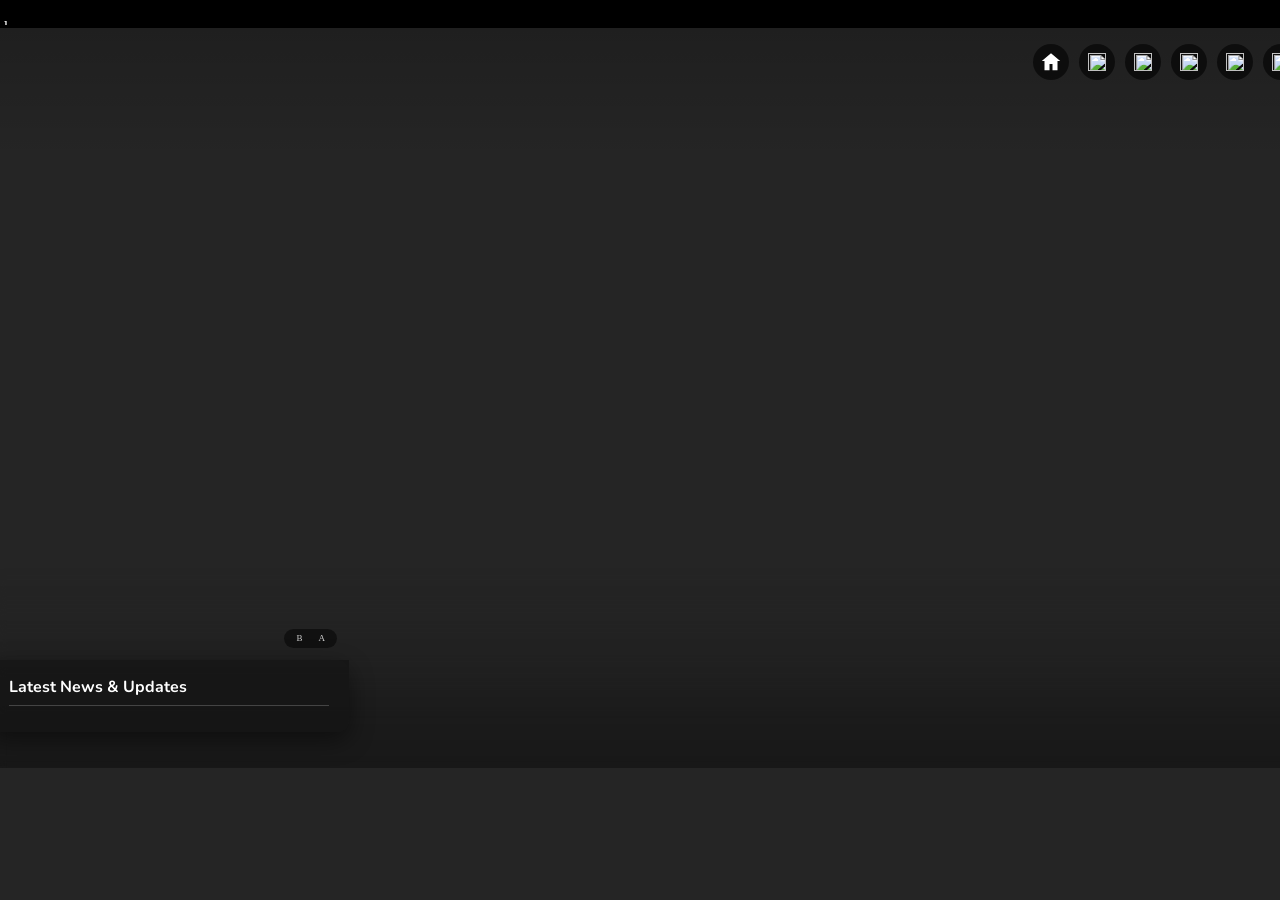
==== launcher_v2.html @ 855dd70a "Rename launcher files from 2026 suffix to _v2 Co-Authored-By: Claude Fable 5 <noreply@anthropic.com>" ====
<!DOCTYPE html>
<html lang="en">

<head>
    <meta charset="utf-8" />
    <meta http-equiv="X-UA-Compatible" content="IE=edge" />
    <meta name="viewport" content="width=device-width, initial-scale=1" />
    <title>Latale - The Call of The Godess</title>
    <!-- link css -->
    <link rel="stylesheet" href="https://cdnjs.cloudflare.com/ajax/libs/slick-carousel/1.5.9/slick.css" />
    <!-- <link
      rel="stylesheet"
      href="https://papayacdn.s3.amazonaws.com/static/assets/styles/latale-launcher.css?1"
    /> -->
    <link rel="stylesheet" href="./latale-launcher_v2.css?1" />
    <!--https://papayacdn.s3.amazonaws.com/static/assets/styles/-->

    <!-- HTML5 Shim and Respond.js IE8 support of HTML5 elements and media queries -->
    <!-- WARNING: Respond.js doesn't work if you view the page via file:// -->
    <!--[if lt IE 9]>
            <script src="https://oss.maxcdn.com/libs/html5shiv/3.7.0/html5shiv.js"></script>
            <script src="https://oss.maxcdn.com/libs/respond.js/1.4.2/respond.min.js"></script>
        <![endif]-->

    <!-- Google tag (gtag.js) – 파파야 전체 사이트 공통 태그-->
    <script async src="https://www.googletagmanager.com/gtag/js?id=G-F7RRMGCSB1"></script>
    <script>
        window.dataLayer = window.dataLayer || [];
        function gtag() {
            dataLayer.push(arguments);
        }
        gtag('js', new Date());

        gtag('config', 'G-F7RRMGCSB1');
    </script>

    <!-- Google Tag Manager – 개별 테그 라테일-->
    <script>
        (function (w, d, s, l, i) {
            w[l] = w[l] || [];
            w[l].push({ 'gtm.start': new Date().getTime(), event: 'gtm.js' });
            var f = d.getElementsByTagName(s)[0],
                j = d.createElement(s),
                dl = l != 'dataLayer' ? '&l=' + l : '';
            j.async = true;
            j.src = 'https://www.googletagmanager.com/gtm.js?id=' + i + dl;
            f.parentNode.insertBefore(j, f);
        })(window, document, 'script', 'dataLayer', 'GTM-5D5G28H');
    </script>
    <!-- End Google Tag Manager -->
</head>

<body id="banner" oncontextmenu="return false">
    <!-- Google Tag Manager (noscript) -->
    <noscript><iframe src="https://www.googletagmanager.com/ns.html?id=GTM-5D5G28H" height="0" width="0"
            style="display: none; visibility: hidden"></iframe></noscript>
    <!-- End Google Tag Manager (noscript) -->

    <div class="la-launcher">
        <!-- launcher header : 28px black bar + logo -->
        <div class="la-header">
            <a href="https://latale.papayaplay.com/latale.do" target="_blank" class="la-logo"
                title="LaTale Official Site">
                <img src="https://static.papayaplay.com/static/assets/images/latale/renewal/common/lt_logo.png"
                    alt="LaTale" />
            </a>
        </div>

        <!-- home, sns icons -->
        <div class="la-sns">
            <a href="https://latale.papayaplay.com/latale.do" title="Home" target="_blank"
                class="sns-icon home-icon-wrapper">
                <svg class="home-icon" xmlns="http://www.w3.org/2000/svg" viewBox="0 0 24 24">
                    <path d="M12 3.2 2.8 11h2.7v9.3h5V14h3v6.3h5V11h2.7L12 3.2z" />
                </svg>
            </a>
            <a href="https://www.facebook.com/latalena/" title="Facebook" target="_blank"
                class="sns-icon fb-icon-wrapper">
                <img src="https://static.papayaplay.com/static/assets/images/latale/renewal/common/icon_fb.png"
                    class="fb-icon" />
            </a>
            <a href="https://www.instagram.com/lataleofficial/" title="Instagram" target="_blank"
                class="sns-icon insta-icon-wrapper">
                <img src="https://static.papayaplay.com/static/assets/images/latale/renewal/common/icon_insta.png"
                    class="insta-icon" />
            </a>
            <a href="https://www.youtube.com/user/lataletube" title="Youtube" target="_blank"
                class="sns-icon yt-icon-wrapper">
                <img src="https://static.papayaplay.com/static/assets/images/latale/renewal/common/icon_yt.png"
                    class="yt-icon" />
            </a>
            <a href="https://www.twitter.com/papaya_latale" title="Twitter" target="_blank"
                class="sns-icon twitter-icon-wrapper">
                <img src="https://static.papayaplay.com/static/assets/images/latale/renewal/common/icon_twitter.png"
                    class="twitter-icon" />
            </a>
            <a href="https://discord.com/invite/latalena" title="Discord" target="_blank"
                class="sns-icon discord-icon-wrapper">
                <img src="https://static.papayaplay.com/static/assets/images/latale/renewal/common/icon_discord.png"
                    class="discord-icon" />
            </a>
        </div>

        <div class="la-container">
            <div class="la-left">
                <div class="sl-cont"></div>
                <div class="sl-pager">
                    <button type="button" class="pager-prev la-icon-chevron-l"></button>
                    <span class="pager-count"></span>
                    <button type="button" class="pager-next la-icon-chevron-r"></button>
                </div>
            </div>
            <div class="la-right">
                <!-- 리스트 상단 배너 영역 : 개편 레이아웃에서 미사용, 임시 숨김처리
                <div class="la-right-top">
                    <div class="last-cont"></div>
                </div>
                -->
                <div class="la-right-bt">
                    <div class="la-new-cont">
                        <h1 class="title">Latest News & Updates</h1>
                        <ul class="news-ul"></ul>
                    </div>
                </div>
            </div>
        </div>
    </div>
    <script src="https://ajax.googleapis.com/ajax/libs/jquery/2.1.4/jquery.min.js"></script>
    <script src="https://cdnjs.cloudflare.com/ajax/libs/slick-carousel/1.5.9/slick.js"></script>
    <script src="https://cdnjs.cloudflare.com/ajax/libs/moment.js/2.10.6/moment.js"></script>
    <script>
        //11
        $(document).ready(function () {
            var querystring = location.search;
            console.log(querystring);

            if (querystring === '?lang=en') {
                getHomeBanner('en');
                getBanners('en');
                getNotification('en');
                // getLastNews('en'); // 리스트 상단 배너 미사용으로 임시 비활성화
            } else if (querystring === '?lang=de') {
                getHomeBanner('de');
                getBanners('de');
                getNotification('de');
                // getLastNews('en'); // 리스트 상단 배너 미사용으로 임시 비활성화
            } else if (querystring === '?lang=fr') {
                getHomeBanner('fr');
                getBanners('fr');
                getNotification('fr');
                // getLastNews('en'); // 리스트 상단 배너 미사용으로 임시 비활성화
            } else if (querystring === '?lang=pt') {
                getHomeBanner('pt');
                getBanners('pt');
                getNotification('pt');
                // getLastNews('en'); // 리스트 상단 배너 미사용으로 임시 비활성화
            } else {
                getHomeBanner('en');
                getBanners('en');
                getNotification('en');
                // getLastNews('en'); // 리스트 상단 배너 미사용으로 임시 비활성화
            }

            function getHomeBanner(lang) {
                $.ajax({
                    url: 'https://io.papayaplay.com/json.do?callback=?',
                    type: 'GET',
                    data: {
                        cm: 'Service.Board.GetBanner',
                        groupid: 9,
                        language: lang,
                    },
                    crossDomain: true,
                    dataType: 'json',
                })
                    .done(function (data) {
                        var code = data.ResultCode[0].Code;
                        console.log(data);

                        if (code == '10000') {
                            if (data.BannerList && data.BannerList.length > 0) {
                                // 업데이트 배너가 오래된 순으로 쌓여있어 마지막 항목이 최신
                                var lastBanner = data.BannerList[data.BannerList.length - 1];
                                $('.la-launcher').css('background-image', 'url(' + lastBanner.ImgUrl1 + ')');
                            }
                        } else {
                            //alert("Error Code: " + code);
                        }
                    })
                    .fail(function () {
                        console.log('error');
                    })
                    .always(function () {
                        console.log('complete');
                    });
            }

            function getBanners(lang) {
                $.ajax({
                    url: 'https://io.papayaplay.com/json.do?callback=?',
                    type: 'GET',
                    data: {
                        cm: 'Service.Board.GetBanner',
                        groupid: 10,
                        language: lang,
                    },
                    crossDomain: true,
                    dataType: 'json',
                })
                    .done(function (data) {
                        var code = data.ResultCode[0].Code;
                        console.log(data);
                        if (code == '10000') {
                            $.each(data.BannerList, function (index, item) {
                                item.ReleaseDate = moment(item.ReleaseDate).format('MMM Do, YYYY');
                                $('.sl-cont').append(
                                    '<div class="sl-item" style="background-image: url(' +
                                    item.ImgUrl1 +
                                    ')">' +
                                    '<a href="' +
                                    item.TargetUrl1 +
                                    '" target="_blank">' +
                                    '<div class="con-top"></div>' +
                                    '<div class="con-bt"></div>' +
                                    '</a>' +
                                    '</div>'
                                );
                            });

                            $('.sl-cont').on('init afterChange', function (event, slick, currentSlide) {
                                var current = (currentSlide || 0) + 1;
                                $('.sl-pager .pager-count').text(current + ' / ' + slick.slideCount);
                            });

                            $('.sl-cont').slick({
                                infinite: true,
                                slidesToShow: 1,
                                slidesToScroll: 1,
                                autoplay: true,
                                arrows: false,
                            });

                            $('.sl-pager .pager-prev').on('click', function () {
                                $('.sl-cont').slick('slickPrev');
                            });

                            $('.sl-pager .pager-next').on('click', function () {
                                $('.sl-cont').slick('slickNext');
                            });
                        } else {
                            //alert("Error Code: " + code);
                        }
                    })
                    .fail(function () {
                        console.log('error');
                    })
                    .always(function () {
                        console.log('complete');
                    });
            }

            function getLastNews(lang) {
                $.ajax({
                    url: 'https://io.papayaplay.com/json.do?callback=?',
                    type: 'GET',
                    data: {
                        cm: 'Service.Board.GetBanner',
                        groupid: 11,
                        language: lang,
                    },
                    crossDomain: true,
                    dataType: 'json',
                })
                    .done(function (data) {
                        var code = data.ResultCode[0].Code;
                        console.log(data);

                        if (code == '10000') {
                            $.each(data.BannerList, function (index, item) {
                                item.ReleaseDate = moment(item.ReleaseDate).format('MMM Do, YYYY');
                                $('.last-cont').append(
                                    '<div class="sl-item" style="background-image: url(' +
                                    item.ImgUrl1 +
                                    ')">' +
                                    '<a href="' +
                                    item.TargetUrl1 +
                                    '" target="_blank">' +
                                    '<div class="con-top"></div>' +
                                    '<div class="con-bt"></div>' +
                                    '</a>' +
                                    '</div>'
                                );
                            });
                        } else {
                            //alert("Error Code: " + code);
                        }
                    })
                    .fail(function () {
                        console.log('error');
                    })
                    .always(function () {
                        console.log('complete');
                    });
            }

            function getNotification(lang) {
                $.ajax({
                    url: 'https://io.papayaplay.com/json.do?callback=?',
                    type: 'GET',
                    data: {
                        cm: 'Account.User.GetPublicNotificationRecent',
                        serviceid1: 4,
                        serviceid2: 4,
                        language: lang,
                        itemcount: 5,
                    },
                    crossDomain: true,
                    dataType: 'json',
                })
                    .done(function (data) {
                        console.log(data);
                        var code = data.ResultCode[0].Code;

                        if (code == '10000') {
                            $.each(data.NotificationList, function (index, val) {
                                var url =
                                    'http://www.papayaplay.com/portal.do?tp=messages&amp;sid=4&amp;dataid=' +
                                    val.NotificationID;
                                $('.news-ul').append(
                                    '<li><a href="' + url + '" target="_blank">' + val.Title + '</a></li>'
                                );
                            });
                        } else {
                            //alert("Error Code: " + code);
                        }
                    })
                    .fail(function () {
                        console.log('error');
                    });
            }
        });
    </script>
</body>

</html>
---- latale-launcher_v2.css ----
@import url(https://fonts.googleapis.com/css?family=Nunito:100,200,300,400,600,700,800|El+Messiri:100,200,300,600);
/* line 1, Users/pangjaehoon/Documents/Vertigo-workspace/Launchers/launcher/latale/sass/latale-launcher.scss */
html,
body,
div,
span,
applet,
object,
iframe,
h1,
h2,
h3,
h4,
h5,
h6,
p,
blockquote,
pre,
a,
abbr,
acronym,
address,
big,
cite,
code,
del,
dfn,
em,
img,
ins,
kbd,
q,
s,
samp,
small,
strike,
strong,
sub,
sup,
tt,
var,
b,
u,
i,
center,
dl,
dt,
dd,
ol,
ul,
li,
fieldset,
form,
label,
legend,
table,
caption,
tbody,
tfoot,
thead,
tr,
th,
td,
article,
aside,
canvas,
details,
embed,
figure,
figcaption,
footer,
header,
hgroup,
menu,
nav,
output,
ruby,
section,
summary,
time,
mark,
audio,
video {
    margin: 0;
    padding: 0;
    border: 0;
    font-size: 100%;
    font: inherit;
    vertical-align: baseline;
}

/* HTML5 display-role reset for older browsers */
/* line 23, Users/pangjaehoon/Documents/Vertigo-workspace/Launchers/launcher/latale/sass/latale-launcher.scss */
article,
aside,
details,
figcaption,
figure,
footer,
header,
hgroup,
menu,
nav,
section {
    display: block;
}

/* line 28, Users/pangjaehoon/Documents/Vertigo-workspace/Launchers/launcher/latale/sass/latale-launcher.scss */
body {
    line-height: 1;
}

/* line 32, Users/pangjaehoon/Documents/Vertigo-workspace/Launchers/launcher/latale/sass/latale-launcher.scss */
ol,
ul {
    list-style: none;
}

/* line 36, Users/pangjaehoon/Documents/Vertigo-workspace/Launchers/launcher/latale/sass/latale-launcher.scss */
blockquote,
q {
    quotes: none;
}

/* line 40, Users/pangjaehoon/Documents/Vertigo-workspace/Launchers/launcher/latale/sass/latale-launcher.scss */
blockquote:before,
blockquote:after,
q:before,
q:after {
    content: '';
    content: none;
}

/* line 46, Users/pangjaehoon/Documents/Vertigo-workspace/Launchers/launcher/latale/sass/latale-launcher.scss */
table {
    border-collapse: collapse;
    border-spacing: 0;
}

@font-face {
    font-family: 'La Tale Official';
    src: url('https://papayacdn.s3.amazonaws.com/static/assets/styles/fonts/La-Tale-Official.eot');
    src: url('https://papayacdn.s3.amazonaws.com/static/assets/styles/fonts/La-Tale-Official.eot?#iefix')
            format('embedded-opentype'),
        url('https://papayacdn.s3.amazonaws.com/static/assets/styles/fonts/La-Tale-Official.woff') format('woff'),
        url('https://papayacdn.s3.amazonaws.com/static/assets/styles/fonts/La-Tale-Official.ttf') format('truetype'),
        url('https://papayacdn.s3.amazonaws.com/static/assets/styles/fonts/La-Tale-Official.svg#La-Tale-Official')
            format('svg');
    font-weight: normal;
    font-style: normal;
}

/* line 68, Users/pangjaehoon/Documents/Vertigo-workspace/Launchers/launcher/latale/sass/latale-launcher.scss */
[class*='la-icon-']:before {
    display: inline-block;
    font-family: 'La Tale Official';
    font-style: normal;
    font-weight: normal;
    line-height: 1;
    -webkit-font-smoothing: antialiased;
    -moz-osx-font-smoothing: grayscale;
}

/* line 78, Users/pangjaehoon/Documents/Vertigo-workspace/Launchers/launcher/latale/sass/latale-launcher.scss */
.la-icon-chevron-r:before {
    content: '\0041';
}

/* line 82, Users/pangjaehoon/Documents/Vertigo-workspace/Launchers/launcher/latale/sass/latale-launcher.scss */
.la-icon-chevron-l:before {
    content: '\0042';
}

/* line 86, Users/pangjaehoon/Documents/Vertigo-workspace/Launchers/launcher/latale/sass/latale-launcher.scss */
.la-icon-arrowb:before {
    content: '\0043';
}

/* line 90, Users/pangjaehoon/Documents/Vertigo-workspace/Launchers/launcher/latale/sass/latale-launcher.scss */
.la-icon-arrow1:before {
    content: '\0044';
}

/* line 94, Users/pangjaehoon/Documents/Vertigo-workspace/Launchers/launcher/latale/sass/latale-launcher.scss */
.la-icon-download-now:before {
    content: '\0045';
}

/* line 98, Users/pangjaehoon/Documents/Vertigo-workspace/Launchers/launcher/latale/sass/latale-launcher.scss */
.la-icon-mouse-down:before {
    content: '\0046';
}

/* line 102, Users/pangjaehoon/Documents/Vertigo-workspace/Launchers/launcher/latale/sass/latale-launcher.scss */
#banner .la-container .la-left .sl-cont .slick-prev,
#banner .la-container .la-left .sl-cont .slick-next {
    font-size: 0;
    line-height: 0;
    background-color: transparent;
    border: none;
    outline: none;
}

/* line 110, Users/pangjaehoon/Documents/Vertigo-workspace/Launchers/launcher/latale/sass/latale-launcher.scss */
.loader {
    position: absolute;
    left: 0;
    right: 0;
    top: 50%;
    z-index: 3000;
    margin: auto;
    border-top: 1.1em solid rgba(255, 255, 255, 0.2);
    border-right: 1.1em solid rgba(255, 255, 255, 0.2);
    border-bottom: 1.1em solid rgba(255, 255, 255, 0.2);
    border-left: 1.1em solid #ffffff;
    -webkit-transform: translateZ(0);
    transform: translateZ(0);
    -webkit-animation: load8 1.1s infinite linear;
    animation: load8 1.1s infinite linear;
}

/* line 128, Users/pangjaehoon/Documents/Vertigo-workspace/Launchers/launcher/latale/sass/latale-launcher.scss */
#banner .la-container .la-left .sl-cont .sl-item a .con-top,
#banner .la-container .la-right .la-right-top .last-cont .sl-item a .con-top {
    color: #ffffff;
    font-family: 'Nunito', sans-serif;
    font-size: 11px;
    font-weight: bold;
    letter-spacing: 1px;
    line-height: 11px;
    text-transform: uppercase;
}

/* line 138, Users/pangjaehoon/Documents/Vertigo-workspace/Launchers/launcher/latale/sass/latale-launcher.scss */
#banner .la-container .la-left .sl-cont .sl-item a .con-bt .title,
#banner .la-container .la-right .la-right-top .last-cont .sl-item a .con-bt .title {
    color: #ffffff;
    font-family: 'El Messiri', sans-serif;
    font-size: 18px;
    font-weight: bold;
    line-height: 22px;
}

/* line 146, Users/pangjaehoon/Documents/Vertigo-workspace/Launchers/launcher/latale/sass/latale-launcher.scss */
#banner .la-container .la-left .sl-cont .sl-item a .con-bt .date,
#banner .la-container .la-right .la-right-top .last-cont .sl-item a .con-bt .date {
    color: #ffffff;
    font-family: 'Nunito', sans-serif;
    font-size: 12px;
    line-height: 12px;
    font-weight: 100;
}

/* line 154, Users/pangjaehoon/Documents/Vertigo-workspace/Launchers/launcher/latale/sass/latale-launcher.scss */
a {
    text-decoration: none;
    color: white;
}
/* line 157, Users/pangjaehoon/Documents/Vertigo-workspace/Launchers/launcher/latale/sass/latale-launcher.scss */
a:hover {
    color: #fedb17;
}

/* line 162, Users/pangjaehoon/Documents/Vertigo-workspace/Launchers/launcher/latale/sass/latale-launcher.scss */
#banner {
    background-color: #252525;
    height: 100vh;
    display: -webkit-box;
    display: -ms-flexbox;
    display: flex;
    -webkit-box-pack: center;
    -ms-flex-pack: center;
    justify-content: center;
    -webkit-box-align: start;
    -ms-flex-align: start;
    align-items: flex-start;
}
/* launcher fixed area : 1366 x 768 */
#banner .la-launcher {
    background-color: #252525;
    background-size: cover;
    background-position: center;
    background-repeat: no-repeat;
    position: relative;
    width: 1366px;
    height: 768px;
    overflow: hidden;
    -ms-flex-negative: 0;
    flex-shrink: 0;
}
/* 배경 상단 어둡게 / 하단 점진 블러 오버레이 */
#banner .la-launcher:before {
    content: '';
    position: absolute;
    top: 0;
    left: 0;
    right: 0;
    height: 160px;
    background: linear-gradient(to bottom, rgba(0, 0, 0, 0.2), transparent);
    z-index: 1;
    pointer-events: none;
}
#banner .la-launcher:after {
    content: '';
    position: absolute;
    left: 0;
    right: 0;
    bottom: 0;
    height: 200px;
    background: linear-gradient(to bottom, transparent, rgba(0, 0, 0, 0.35));
    -webkit-backdrop-filter: blur(3px);
    backdrop-filter: blur(3px);
    -webkit-mask-image: linear-gradient(to bottom, transparent, #000000 75%);
    mask-image: linear-gradient(to bottom, transparent, #000000 75%);
    z-index: 1;
    pointer-events: none;
}
/* launcher header : 28px black bar + logo */
#banner .la-header {
    position: absolute;
    top: 0;
    left: 0;
    right: 0;
    z-index: 10;
    height: 28px;
    background-color: #000000;
    padding: 0 14px;
    display: -webkit-box;
    display: -ms-flexbox;
    display: flex;
    -webkit-box-align: center;
    -ms-flex-align: center;
    align-items: center;
}
#banner .la-header .la-logo img {
    width: 38px;
    height: 21px;
    display: block;
}
/* home, sns icons */
#banner .la-sns {
    position: absolute;
    top: 44px;
    right: 24px;
    z-index: 10;
    display: -webkit-box;
    display: -ms-flexbox;
    display: flex;
    -webkit-box-align: center;
    -ms-flex-align: center;
    align-items: center;
}
#banner .la-sns .sns-icon {
    width: 36px;
    height: 36px;
    margin-left: 10px;
    border-radius: 50%;
    background-color: rgba(0, 0, 0, 0.6);
    display: -webkit-box;
    display: -ms-flexbox;
    display: flex;
    -webkit-box-pack: center;
    -ms-flex-pack: center;
    justify-content: center;
    -webkit-box-align: center;
    -ms-flex-align: center;
    align-items: center;
    transition: all 0.3s;
}
#banner .la-sns .sns-icon:hover {
    background-color: rgba(0, 0, 0, 0.9);
}
#banner .la-sns .sns-icon img {
    width: 18px;
    height: 18px;
}
#banner .la-sns .sns-icon .home-icon {
    width: 24px;
    height: 24px;
    fill: #ffffff;
}
/* line 167, Users/pangjaehoon/Documents/Vertigo-workspace/Launchers/launcher/latale/sass/latale-launcher.scss */
#banner .la-container {
    position: absolute;
    left: 32px;
    bottom: 36px;
    z-index: 2;
    width: 360px;
    border-radius: 12px;
    box-shadow: 0 8px 24px rgba(0, 0, 0, 0.45);
    display: -webkit-box;
    display: -ms-flexbox;
    display: flex;
    -webkit-box-align: start;
    -ms-flex-align: start;
    align-items: flex-start;
    -webkit-box-pack: start;
    -ms-flex-pack: start;
    justify-content: flex-start;
    -webkit-box-orient: vertical;
    -webkit-box-direction: normal;
    -ms-flex-direction: column;
    flex-direction: column;
}
/* line 173, Users/pangjaehoon/Documents/Vertigo-workspace/Launchers/launcher/latale/sass/latale-launcher.scss */
#banner .la-container .la-left {
    position: relative;
}
#banner .la-container .la-left .sl-cont {
    width: 360px;
    border-radius: 12px 12px 0 0;
    overflow: hidden;
}
#banner .la-container .la-left .sl-pager {
    position: absolute;
    right: 12px;
    bottom: 12px;
    z-index: 2;
    padding: 5px 8px;
    border-radius: 12px;
    background-color: rgba(0, 0, 0, 0.5);
    color: #ffffff;
    font-family: 'Nunito', sans-serif;
    font-size: 12px;
    line-height: 12px;
    display: -webkit-box;
    display: -ms-flexbox;
    display: flex;
    -webkit-box-align: center;
    -ms-flex-align: center;
    align-items: center;
}
#banner .la-container .la-left .sl-pager .pager-prev,
#banner .la-container .la-left .sl-pager .pager-next {
    font-size: 0;
    line-height: 0;
    padding: 0 4px;
    background-color: transparent;
    border: none;
    outline: none;
    color: rgba(255, 255, 255, 0.8);
    cursor: pointer;
    transition: all 0.3s;
}
#banner .la-container .la-left .sl-pager .pager-prev:hover,
#banner .la-container .la-left .sl-pager .pager-next:hover {
    color: #fedb17;
}
#banner .la-container .la-left .sl-pager .pager-prev:before,
#banner .la-container .la-left .sl-pager .pager-next:before {
    font-size: 9px;
}
#banner .la-container .la-left .sl-pager .pager-count {
    padding: 0 4px;
    letter-spacing: 1px;
}
/* line 176, Users/pangjaehoon/Documents/Vertigo-workspace/Launchers/launcher/latale/sass/latale-launcher.scss */
#banner .la-container .la-left .sl-cont .sl-item {
    background-size: cover;
    background-position: center;
}
/* line 179, Users/pangjaehoon/Documents/Vertigo-workspace/Launchers/launcher/latale/sass/latale-launcher.scss */
#banner .la-container .la-left .sl-cont .sl-item a {
    height: 274px;
    width: 360px;
    display: -webkit-box;
    display: -ms-flexbox;
    display: flex;
    -webkit-box-align: start;
    -ms-flex-align: start;
    align-items: flex-start;
    -webkit-box-pack: justify;
    -ms-flex-pack: justify;
    justify-content: space-between;
    -webkit-box-orient: vertical;
    -webkit-box-direction: normal;
    -ms-flex-direction: column;
    flex-direction: column;
}
/* line 186, Users/pangjaehoon/Documents/Vertigo-workspace/Launchers/launcher/latale/sass/latale-launcher.scss */
#banner .la-container .la-left .sl-cont .sl-item a .con-top {
    padding-top: 10px;
    padding-left: 10px;
    width: 100%;
}
/* line 193, Users/pangjaehoon/Documents/Vertigo-workspace/Launchers/launcher/latale/sass/latale-launcher.scss */
#banner .la-container .la-left .sl-cont .sl-item a .con-bt {
    width: 360px;
    background-color: rgba(0, 0, 0, 0.7);
}
/* line 197, Users/pangjaehoon/Documents/Vertigo-workspace/Launchers/launcher/latale/sass/latale-launcher.scss */
#banner .la-container .la-left .sl-cont .sl-item a .con-bt .title {
    padding-top: 10px;
    padding-right: 10px;
    padding-left: 10px;
    padding-bottom: 2px;
    overflow: hidden;
    text-overflow: ellipsis;
    white-space: nowrap;
}
/* line 207, Users/pangjaehoon/Documents/Vertigo-workspace/Launchers/launcher/latale/sass/latale-launcher.scss */
#banner .la-container .la-left .sl-cont .sl-item a .con-bt .date {
    padding-top: 2px;
    padding-right: 10px;
    padding-left: 10px;
    padding-bottom: 10px;
}
/* line 217, Users/pangjaehoon/Documents/Vertigo-workspace/Launchers/launcher/latale/sass/latale-launcher.scss */
#banner .la-container .la-left .sl-cont .slick-prev {
    position: absolute;
    left: 2%;
    top: 40%;
    z-index: 2;
    height: 100px;
    color: rgba(255, 255, 255, 0.7);
}
/* line 225, Users/pangjaehoon/Documents/Vertigo-workspace/Launchers/launcher/latale/sass/latale-launcher.scss */
#banner .la-container .la-left .sl-cont .slick-prev:hover {
    color: #fedb17;
}
/* line 228, Users/pangjaehoon/Documents/Vertigo-workspace/Launchers/launcher/latale/sass/latale-launcher.scss */
#banner .la-container .la-left .sl-cont .slick-prev:before {
    font-family: 'La Tale Official';
    content: '\0044';
    font-size: 30px;
    transition: all 0.5s;
}
/* line 236, Users/pangjaehoon/Documents/Vertigo-workspace/Launchers/launcher/latale/sass/latale-launcher.scss */
#banner .la-container .la-left .sl-cont .slick-next {
    position: absolute;
    right: 2%;
    top: 40%;
    z-index: 2;
    height: 100px;
    color: rgba(255, 255, 255, 0.7);
}
/* line 244, Users/pangjaehoon/Documents/Vertigo-workspace/Launchers/launcher/latale/sass/latale-launcher.scss */
#banner .la-container .la-left .sl-cont .slick-next:hover {
    color: #fedb17;
}
/* line 247, Users/pangjaehoon/Documents/Vertigo-workspace/Launchers/launcher/latale/sass/latale-launcher.scss */
#banner .la-container .la-left .sl-cont .slick-next:before {
    font-family: 'La Tale Official';
    content: '\0043';
    font-size: 30px;
    transition: all 0.5s;
}
/* line 256, Users/pangjaehoon/Documents/Vertigo-workspace/Launchers/launcher/latale/sass/latale-launcher.scss */
#banner .la-container .la-right {
    width: 360px;
    display: -webkit-box;
    display: -ms-flexbox;
    display: flex;
    -webkit-box-orient: vertical;
    -webkit-box-direction: normal;
    -ms-flex-direction: column;
    flex-direction: column;
}
/* line 261, Users/pangjaehoon/Documents/Vertigo-workspace/Launchers/launcher/latale/sass/latale-launcher.scss */
#banner .la-container .la-right .la-right-top .last-cont {
    width: 300px;
    border: 1px solid #373737;
}
/* line 264, Users/pangjaehoon/Documents/Vertigo-workspace/Launchers/launcher/latale/sass/latale-launcher.scss */
#banner .la-container .la-right .la-right-top .last-cont .sl-item {
    background-size: cover;
    background-position: center;
}
/* line 268, Users/pangjaehoon/Documents/Vertigo-workspace/Launchers/launcher/latale/sass/latale-launcher.scss */
#banner .la-container .la-right .la-right-top .last-cont .sl-item a {
    height: 228px;
    width: 300px;
    display: -webkit-box;
    display: -ms-flexbox;
    display: flex;
    -webkit-box-align: start;
    -ms-flex-align: start;
    align-items: flex-start;
    -webkit-box-pack: justify;
    -ms-flex-pack: justify;
    justify-content: space-between;
    -webkit-box-orient: vertical;
    -webkit-box-direction: normal;
    -ms-flex-direction: column;
    flex-direction: column;
}
/* line 275, Users/pangjaehoon/Documents/Vertigo-workspace/Launchers/launcher/latale/sass/latale-launcher.scss */
#banner .la-container .la-right .la-right-top .last-cont .sl-item a .con-top {
    padding: 10px;
    width: 218px;
    background: linear-gradient(to bottom, rgba(0, 0, 0, 0.6) 20%, transparent);
}
/* line 281, Users/pangjaehoon/Documents/Vertigo-workspace/Launchers/launcher/latale/sass/latale-launcher.scss */
#banner .la-container .la-right .la-right-top .last-cont .sl-item a .con-bt {
    width: 300px;
    background-color: rgba(0, 0, 0, 0.7);
}
/* line 284, Users/pangjaehoon/Documents/Vertigo-workspace/Launchers/launcher/latale/sass/latale-launcher.scss */
#banner .la-container .la-right .la-right-top .last-cont .sl-item a .con-bt .title {
    padding-top: 10px;
    padding-right: 10px;
    padding-left: 10px;
    padding-bottom: 2px;
    overflow: hidden;
    text-overflow: ellipsis;
    white-space: nowrap;
}
/* line 295, Users/pangjaehoon/Documents/Vertigo-workspace/Launchers/launcher/latale/sass/latale-launcher.scss */
#banner .la-container .la-right .la-right-top .last-cont .sl-item a .con-bt .date {
    padding-top: 2px;
    padding-right: 10px;
    padding-left: 10px;
    padding-bottom: 10px;
}
/* line 308, Users/pangjaehoon/Documents/Vertigo-workspace/Launchers/launcher/latale/sass/latale-launcher.scss */
#banner .la-container .la-right .la-right-bt .la-new-cont {
    padding: 14px 10px 18px;
    background-color: rgba(20, 20, 20, 0.75);
    border-radius: 0 0 12px 12px;
}
/* line 310, Users/pangjaehoon/Documents/Vertigo-workspace/Launchers/launcher/latale/sass/latale-launcher.scss */
#banner .la-container .la-right .la-right-bt .la-new-cont .title {
    color: #ffffff;
    font-family: 'Nunito', sans-serif;
    font-size: 16px;
    line-height: 16px;
    padding-top: 5px;
    padding-bottom: 10px;
    margin-left: 10px;
    margin-right: 10px;
    margin-bottom: 8px;
    border-bottom: 1px solid rgba(255, 255, 255, 0.2);
    font-weight: 700;
}
/* line 320, Users/pangjaehoon/Documents/Vertigo-workspace/Launchers/launcher/latale/sass/latale-launcher.scss */
#banner .la-container .la-right .la-right-bt .la-new-cont .news-ul {
    display: -webkit-box;
    display: -ms-flexbox;
    display: flex;
    -webkit-box-pack: center;
    -ms-flex-pack: center;
    justify-content: center;
    -webkit-box-align: start;
    -ms-flex-align: start;
    align-items: flex-start;
    -webkit-box-orient: vertical;
    -webkit-box-direction: normal;
    -ms-flex-direction: column;
    flex-direction: column;
    color: #cccccc;
    font-family: 'Nunito', sans-serif;
    font-size: 15px;
    line-height: 29px;
    list-style: none;
    font-weight: 400;
}
/* line 332, Users/pangjaehoon/Documents/Vertigo-workspace/Launchers/launcher/latale/sass/latale-launcher.scss */
#banner .la-container .la-right .la-right-bt .la-new-cont .news-ul li {
    padding-left: 10px;
    width: 100%;
    overflow: hidden;
    text-overflow: ellipsis;
    white-space: nowrap;
}
#banner .la-container .la-right .la-right-bt .la-new-cont .news-ul li a {
    color: #cccccc;
}
#banner .la-container .la-right .la-right-bt .la-new-cont .news-ul li a:hover {
    color: #fedb17;
}
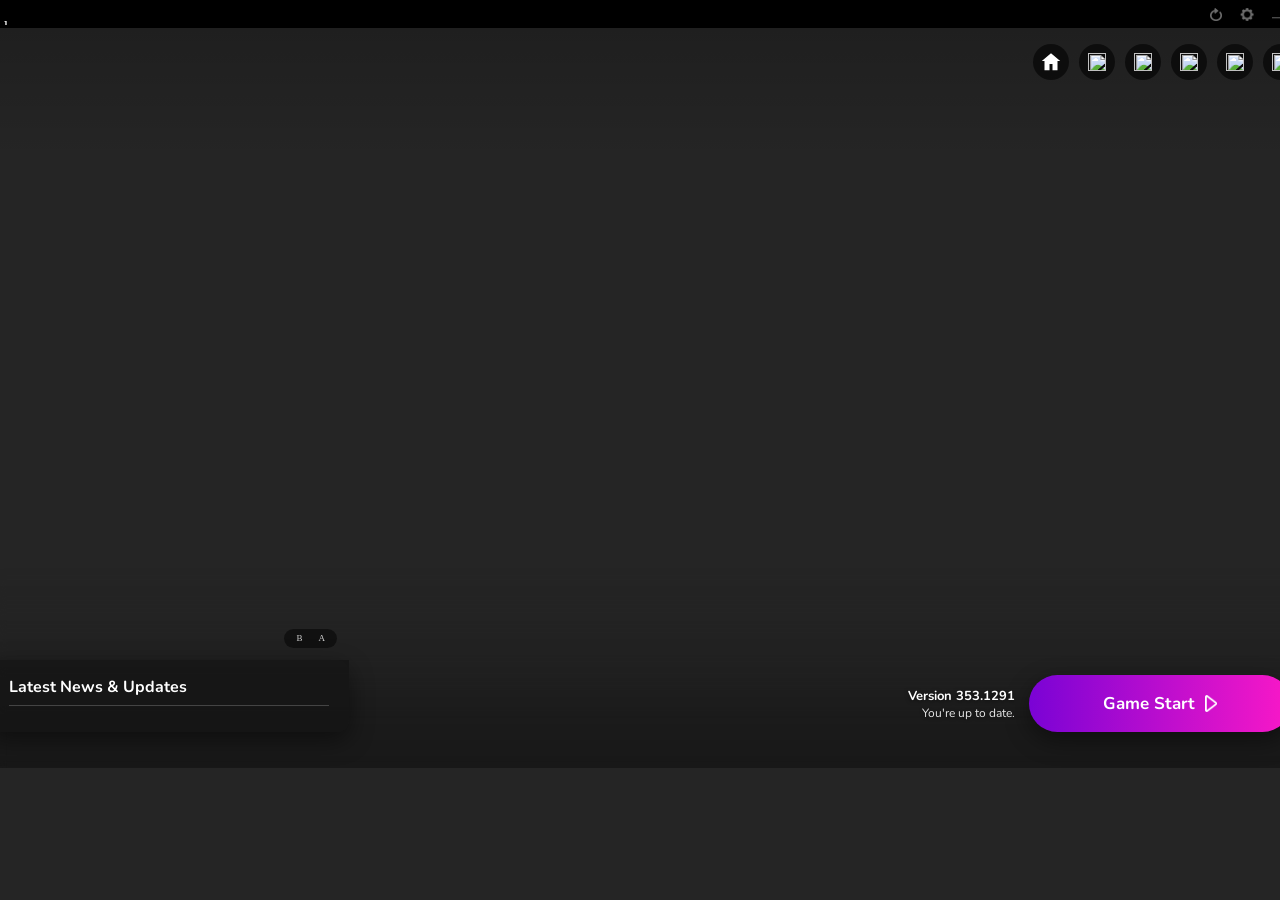
==== commit 37ed3f75: "Add window controls and game start button with update progress demo - Top bar right: refresh / setti" ====
--- a/launcher_v2.html
+++ b/launcher_v2.html
@@ -12,7 +12,7 @@
       rel="stylesheet"
       href="https://papayacdn.s3.amazonaws.com/static/assets/styles/latale-launcher.css?1"
     /> -->
-    <link rel="stylesheet" href="./latale-launcher_v2.css?1" />
+    <link rel="stylesheet" href="./latale-launcher_v2.css?2" />
     <!--https://papayacdn.s3.amazonaws.com/static/assets/styles/-->
 
     <!-- HTML5 Shim and Respond.js IE8 support of HTML5 elements and media queries -->
@@ -57,13 +57,27 @@
     <!-- End Google Tag Manager (noscript) -->
 
     <div class="la-launcher">
-        <!-- launcher header : 28px black bar + logo -->
+        <!-- launcher header : 28px black bar + logo / window controls -->
         <div class="la-header">
             <a href="https://latale.papayaplay.com/latale.do" target="_blank" class="la-logo"
                 title="LaTale Official Site">
                 <img src="https://static.papayaplay.com/static/assets/images/latale/renewal/common/lt_logo.png"
                     alt="LaTale" />
             </a>
+            <div class="la-win-controls">
+                <button type="button" class="win-btn win-refresh" title="Refresh">
+                    <img src="./images/icon_win_refresh.png" alt="Refresh" />
+                </button>
+                <button type="button" class="win-btn win-settings" title="Settings">
+                    <img src="./images/icon_win_settings.png" alt="Settings" />
+                </button>
+                <button type="button" class="win-btn win-min" title="Minimize">
+                    <img src="./images/icon_win_min.png" alt="Minimize" />
+                </button>
+                <button type="button" class="win-btn win-close" title="Close">
+                    <img src="./images/icon_win_close.png" alt="Close" />
+                </button>
+            </div>
         </div>
 
         <!-- home, sns icons -->
@@ -123,6 +137,19 @@
                     </div>
                 </div>
             </div>
+        </div>
+
+        <!-- game start / update progress -->
+        <div class="la-start">
+            <div class="la-version">
+                <p class="version-num">Version 353.1291</p>
+                <p class="version-txt">You're up to date.</p>
+            </div>
+            <button type="button" class="start-btn is-idle">
+                <span class="start-fill"></span>
+                <span class="start-label">Game Start<img src="./images/icon_play.png" class="label-icon" alt="" /></span>
+                <span class="start-hover"><img src="./images/icon_pause.png" alt="" /></span>
+            </button>
         </div>
     </div>
     <script src="https://ajax.googleapis.com/ajax/libs/jquery/2.1.4/jquery.min.js"></script>
@@ -338,6 +365,82 @@
                         console.log('error');
                     });
             }
+
+            // 상단 새로고침 버튼 (설정/최소화/닫기는 런처 쉘에서 처리)
+            $('.win-refresh').on('click', function () {
+                location.reload();
+            });
+
+            // 게임 시작 버튼 : 업데이트 > 다운로드 > 설치 진행 데모
+            var startBtn = $('.start-btn');
+            var startLabel = $('.start-label');
+            var startFill = $('.start-fill');
+            var hoverIcon = $('.start-hover img');
+            var progTimer = null;
+            var progPhase = ''; // 'update' | 'install'
+            var progValue = 0;
+            var progPaused = false;
+
+            startBtn.on('click', function () {
+                if (startBtn.hasClass('is-idle')) {
+                    startUpdate();
+                } else if (startBtn.hasClass('is-progress')) {
+                    togglePause();
+                }
+            });
+
+            function startUpdate() {
+                startBtn.removeClass('is-idle').addClass('is-update');
+                startLabel.html('Update<img src="./images/icon_refresh.png" class="label-icon spin" alt="" />');
+
+                // 업데이트 확인 후 다운로드 시작
+                setTimeout(function () {
+                    progPhase = 'update';
+                    progValue = 0;
+                    progPaused = false;
+                    hoverIcon.attr('src', './images/icon_pause.png');
+                    startBtn.removeClass('is-update').addClass('is-progress');
+                    renderProgress();
+
+                    progTimer = setInterval(function () {
+                        if (progPaused) return;
+
+                        progValue += Math.random() * 2.4 + 0.4;
+                        if (progValue >= 100) {
+                            if (progPhase === 'update') {
+                                // 다운로드 완료 > 설치 진행
+                                progPhase = 'install';
+                                progValue = 0;
+                            } else {
+                                clearInterval(progTimer);
+                                finishUpdate();
+                                return;
+                            }
+                        }
+                        renderProgress();
+                    }, 120);
+                }, 1500);
+            }
+
+            function renderProgress() {
+                var label = progPaused ? 'Paused' : progPhase === 'update' ? 'Updating' : 'Installing';
+                startFill.css('width', progValue + '%');
+                startLabel.text(label + ' ' + Math.floor(progValue) + '%');
+            }
+
+            function togglePause() {
+                progPaused = !progPaused;
+                startBtn.toggleClass('is-paused', progPaused);
+                hoverIcon.attr('src', progPaused ? './images/icon_play.png' : './images/icon_pause.png');
+                renderProgress();
+            }
+
+            function finishUpdate() {
+                startBtn.removeClass('is-progress is-paused').addClass('is-idle');
+                startFill.css('width', 0);
+                startLabel.html('Game Start<img src="./images/icon_play.png" class="label-icon" alt="" />');
+                $('.la-version .version-txt').text("You're up to date.");
+            }
         });
     </script>
 </body>
--- a/latale-launcher_v2.css
+++ b/latale-launcher_v2.css
@@ -337,6 +337,34 @@
     height: 21px;
     display: block;
 }
+#banner .la-header .la-win-controls {
+    margin-left: auto;
+    display: -webkit-box;
+    display: -ms-flexbox;
+    display: flex;
+    -webkit-box-align: center;
+    -ms-flex-align: center;
+    align-items: center;
+}
+#banner .la-header .la-win-controls .win-btn {
+    margin-left: 18px;
+    padding: 0;
+    background-color: transparent;
+    border: none;
+    outline: none;
+    line-height: 0;
+    cursor: pointer;
+    opacity: 0.85;
+    transition: opacity 0.3s;
+}
+#banner .la-header .la-win-controls .win-btn:hover {
+    opacity: 1;
+}
+#banner .la-header .la-win-controls .win-btn img {
+    height: 13px;
+    width: auto;
+    display: block;
+}
 /* home, sns icons */
 #banner .la-sns {
     position: absolute;
@@ -668,3 +696,133 @@
 #banner .la-container .la-right .la-right-bt .la-new-cont .news-ul li a:hover {
     color: #fedb17;
 }
+
+/* game start / update progress */
+#banner .la-start {
+    position: absolute;
+    right: 32px;
+    bottom: 36px;
+    z-index: 2;
+    display: -webkit-box;
+    display: -ms-flexbox;
+    display: flex;
+    -webkit-box-align: center;
+    -ms-flex-align: center;
+    align-items: center;
+}
+#banner .la-start .la-version {
+    margin-right: 14px;
+    text-align: right;
+    color: #ffffff;
+    font-family: 'Nunito', sans-serif;
+    text-shadow: 0 1px 4px rgba(0, 0, 0, 0.6);
+}
+#banner .la-start .la-version .version-num {
+    font-size: 13px;
+    font-weight: 700;
+    line-height: 18px;
+}
+#banner .la-start .la-version .version-txt {
+    font-size: 12px;
+    font-weight: 400;
+    line-height: 16px;
+    opacity: 0.9;
+}
+#banner .la-start .start-btn {
+    position: relative;
+    width: 262px;
+    height: 57px;
+    padding: 0;
+    border: none;
+    outline: none;
+    border-radius: 29px;
+    overflow: hidden;
+    background-color: #2f2d30;
+    color: #ffffff;
+    font-family: 'Nunito', sans-serif;
+    font-size: 17px;
+    font-weight: 700;
+    cursor: pointer;
+    box-shadow: 0 8px 24px rgba(0, 0, 0, 0.45);
+    transition: transform 0.2s;
+}
+#banner .la-start .start-btn.is-idle,
+#banner .la-start .start-btn.is-update {
+    background: linear-gradient(90deg, #7a03d5, #fa18c7);
+}
+#banner .la-start .start-btn.is-idle:hover {
+    transform: scale(1.03);
+}
+#banner .la-start .start-btn .start-fill {
+    position: absolute;
+    left: 0;
+    top: 0;
+    bottom: 0;
+    width: 0;
+    background: linear-gradient(90deg, #c01ad9, #fe19c6);
+    transition: width 0.15s linear;
+}
+#banner .la-start .start-btn.is-paused .start-fill {
+    background: #c69bae;
+}
+#banner .la-start .start-btn .start-label {
+    position: relative;
+    z-index: 1;
+    display: -webkit-box;
+    display: -ms-flexbox;
+    display: flex;
+    -webkit-box-pack: center;
+    -ms-flex-pack: center;
+    justify-content: center;
+    -webkit-box-align: center;
+    -ms-flex-align: center;
+    align-items: center;
+}
+#banner .la-start .start-btn .start-label .label-icon {
+    height: 17px;
+    width: auto;
+    margin-left: 10px;
+}
+#banner .la-start .start-btn .start-label .label-icon.spin {
+    -webkit-animation: start-spin 1s linear infinite;
+    animation: start-spin 1s linear infinite;
+}
+#banner .la-start .start-btn .start-hover {
+    position: absolute;
+    left: 0;
+    right: 0;
+    top: 0;
+    bottom: 0;
+    z-index: 1;
+    display: none;
+    -webkit-box-pack: center;
+    -ms-flex-pack: center;
+    justify-content: center;
+    -webkit-box-align: center;
+    -ms-flex-align: center;
+    align-items: center;
+}
+#banner .la-start .start-btn .start-hover img {
+    height: 19px;
+    width: auto;
+}
+#banner .la-start .start-btn.is-progress:hover .start-label {
+    visibility: hidden;
+}
+#banner .la-start .start-btn.is-progress:hover .start-hover {
+    display: -webkit-box;
+    display: -ms-flexbox;
+    display: flex;
+}
+@-webkit-keyframes start-spin {
+    to {
+        -webkit-transform: rotate(360deg);
+        transform: rotate(360deg);
+    }
+}
+@keyframes start-spin {
+    to {
+        -webkit-transform: rotate(360deg);
+        transform: rotate(360deg);
+    }
+}
